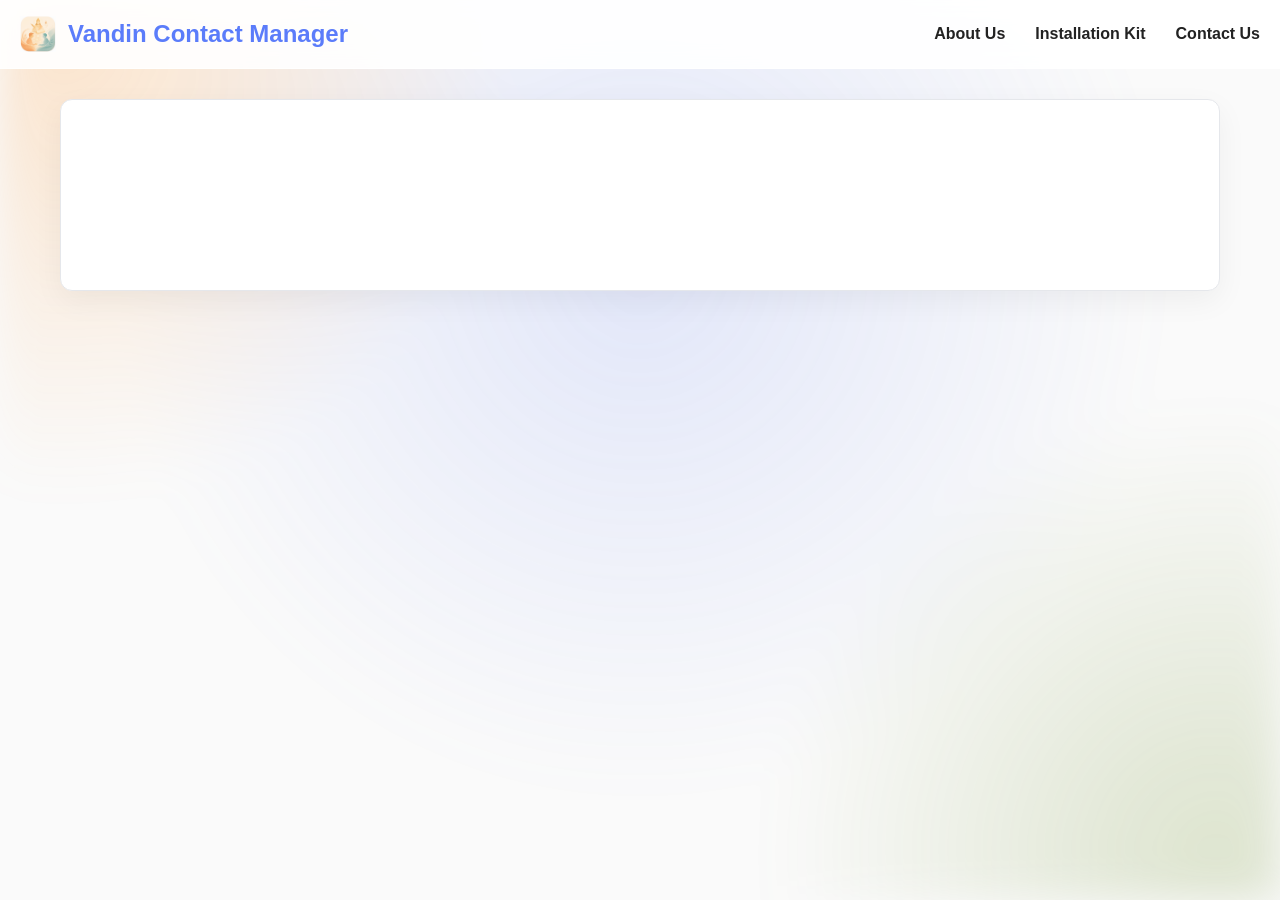
==== AboutUs.html @ 0217a32c "New Site" ====
<!doctype html>
<html lang="en">
  <head>
    <meta charset="UTF-8" />
    <meta name="viewport" content="width=device-width, initial-scale=1.0" />
    <title>Vandin Contact Manager</title>

    <link rel="stylesheet" href="styles.css" />
  </head>
  <body>
    <header>
      <nav>
        <a href="index.html" class="logo">
          <img
            src="images/ContactManager.png"
            alt="Vandin Contact Manager"
            class="logo-icon"
          />

          <span>Vandin Contact Manager</span>
        </a>
        <div class="nav-links">
          <a href="AboutUs.html">About Us</a>
          <a href="installation-kit.html">Installation Kit</a>
          <a href="index.html#contact">Contact Us</a>
        </div>
      </nav>
    </header>

    <section class="pdf-page">
      <!--h1 class="pdf-title">About Us</h1-->

      <div class="pdf-container">
        <canvas id="pdf-canvas"></canvas>
      </div>
    </section>

    <script type="module">
      import * as pdfjsLib from "./pdfjs/build/pdf.mjs";

      pdfjsLib.GlobalWorkerOptions.workerSrc = "./pdfjs/build/pdf.worker.mjs";

      let pdfDoc = null;
      let currentPage = 1;

      const canvas = document.getElementById("pdf-canvas");

      const ctx = canvas.getContext("2d");

      async function renderPage(pageNumber) {
        const page = await pdfDoc.getPage(pageNumber);

        const containerWidth =
          document.querySelector(".pdf-container").clientWidth - 40;

        const viewport = page.getViewport({ scale: 1 });

        const scale = containerWidth / viewport.width;

        const scaledViewport = page.getViewport({ scale });

        canvas.width = scaledViewport.width;

        canvas.height = scaledViewport.height;

        await page.render({
          canvasContext: ctx,
          viewport: scaledViewport,
        }).promise;
      }

      const loadingTask = pdfjsLib.getDocument({
        url: "./AboutUs.pdf",
      });

      loadingTask.promise
        .then(async (pdf) => {
          pdfDoc = pdf;

          await renderPage(currentPage);
        })
        .catch((error) => {
          console.error("PDF loading error:", error);
        });

      window.addEventListener("resize", () => {
        if (pdfDoc) {
          renderPage(currentPage);
        }
      });
    </script>
  </body>
</html>
---- styles.css ----
:root {
    --primary: #5b7cfa;
    --primary-dark: #4568f0;
    --secondary: #eef2ff;
    --text: #222;
    --light-text: #666;
    --border: #e5e7eb;
}

* {
    margin: 0;
    padding: 0;
    box-sizing: border-box;
}

html {
    scroll-behavior: smooth;
}

body {

    font-family: "Segoe UI", Arial, sans-serif;
    color: var(--text);
    line-height: 1.6;

    background: #fafafa;

    min-height: 100vh;

    position: relative;
}

body::before {

    content: "";

    position: fixed;

    inset: 0;

    pointer-events: none;

    z-index: -1;

    background:

        radial-gradient(
            circle 600px at 5% 5%,
            rgba(255,153,51,0.22),
            transparent 75%
        ),

        radial-gradient(
            circle 700px at 50% 30%,
            rgba(91,124,250,0.15),
            transparent 75%
        ),

        radial-gradient(
            circle 600px at 95% 95%,
            rgba(107,142,35,0.20),
            transparent 75%
        );

    filter: blur(20px);
}

header {

    position: sticky;
    top: 0;

    z-index: 1000;

    background: rgba(255,255,255,0.9);

    backdrop-filter: blur(10px);

    border-bottom: 1px solid rgba(255,255,255,0.7);
}

nav {

    max-width: 1300px;
    margin: auto;

    display: flex;
    justify-content: space-between;
    align-items: center;

    padding: 15px 20px;
}

.logo {

    display: flex;
    align-items: center;
    gap: 12px;

    text-decoration: none;

    color: var(--primary);

    font-size: 1.5rem;
    font-weight: 700;
}

.logo-icon {

    width: 36px;
    height: 36px;

    object-fit: contain;

    flex-shrink: 0;
}

.nav-links {

    display: flex;
    gap: 30px;
}

.nav-links a {

    text-decoration: none;
    color: var(--text);
    font-weight: 600;
}

.hero {

    text-align: center;

    max-width: 1200px;
    margin: auto;

    padding: 0px 20px 50px;
}

.hero h1 {

    font-size: 3.5rem;
    margin-bottom: 15px;
}

.hero p {

    max-width: 800px;
    margin: auto;

    color: var(--light-text);
    font-size: 1.2rem;
}

.main-content {

    max-width: 1300px;
    margin: auto;

    padding: 0px;

    display: grid;
    grid-template-columns: 1fr 1fr;

    gap: 30px;
}

.features-column,
.downloads-column {
    display: grid;
    grid-template-rows:
        auto   /* heading */
        1fr    /* first card */
        1fr;   /* second card */

    gap: 20px;
}

.section {

    max-width: 1300px;
    margin: auto;

    padding: 20px 20px;
}

.section-heading {

    text-align: center;
}

.card,
.download-card,
.audience-container,
.contact-card {

    background: rgba(255,255,255,0.82);

    backdrop-filter: blur(12px);

    border-radius: 18px;

    border: 1px solid rgba(255,255,255,0.8);

    padding: 30px;

    box-shadow:
        0 10px 30px rgba(0,0,0,0.05);
}

.download-card {
    display: flex;
    flex-direction: column;
}

.download-card .btn {
    margin-top: auto;
    align-self: center;
}

.card ul {

    padding-left: 20px;
}

.card li {

    margin-bottom: 10px;
}

.download-card {

    text-align: center;
}

.btn {

    display: inline-block;

    margin-top: 20px;

    padding: 12px 24px;

    border-radius: 8px;

    text-decoration: none;
    font-weight: 600;
}

.btn-primary {

    background: var(--primary);
    color: white;
}

.btn-disabled {

    background: #bfc5d2;

    color: #ffffff;

    cursor: not-allowed;

    opacity: 0.7;

    pointer-events: none;
}

.audience-list {

    display: flex;
    flex-wrap: wrap;

    gap: 15px;

    justify-content: center;
}

.audience-item {

    background: var(--secondary);

    color: var(--primary);

    padding: 10px 18px;

    border-radius: 999px;

    font-weight: 600;
}

.contact-card {

    display: flex;
    justify-content: center;
    align-items: center;

    gap: 40px;
}

.contact-card a {

    color: var(--primary);
    text-decoration: none;
}

footer {

    text-align: center;

    padding: 30px;

    color: var(--light-text);
}

/* ==========================================
   Installation Kit PDF Viewer
   ========================================== */

.pdf-page {

    margin-top: 10px;

    max-width: 1200px;

    margin-left: auto;
    margin-right: auto;

    padding: 20px;
}

.pdf-title {

    text-align: center;

    color: var(--primary);

    margin-bottom: 20px;
}

.pdf-container {

    display: flex;

    justify-content: center;

    background: white;

    border-radius: 12px;

    padding: 20px;

    border: 1px solid var(--border);

    box-shadow:
        0 10px 30px rgba(0,0,0,0.05);
}

#pdf-canvas {

    max-width: 100%;

    display: block;
}

.pdf-navigation {

    margin-top: 20px;

    display: flex;

    justify-content: center;

    align-items: center;

    gap: 30px;
}

.pdf-navigation button {

    background: var(--primary);

    color: white;

    border: none;

    border-radius: 8px;

    padding: 10px 18px;

    cursor: pointer;

    font-weight: 600;
}

.pdf-navigation button:hover {

    opacity: 0.9;
}
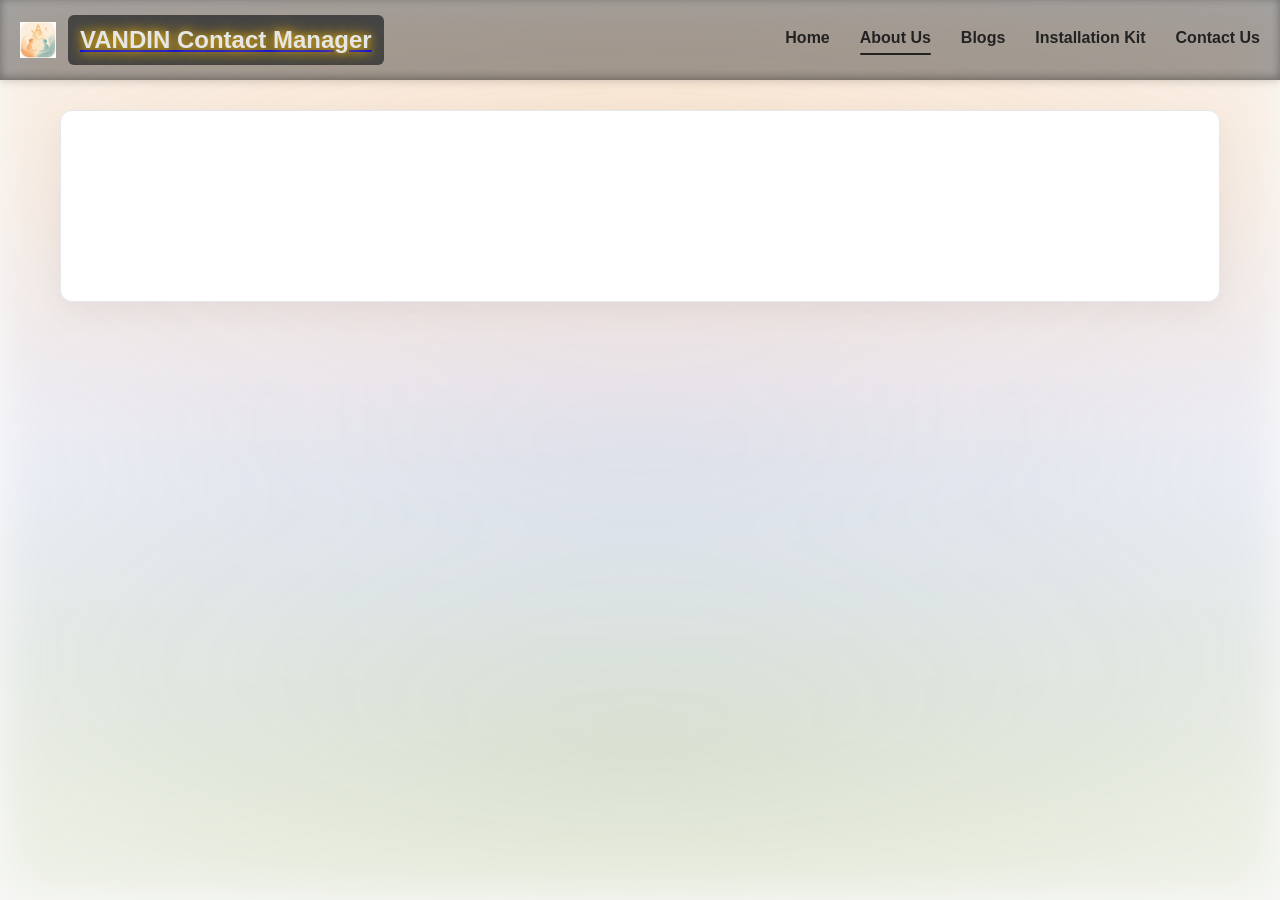
==== commit 61763864: "Added all pages" ====
--- a/AboutUs.html
+++ b/AboutUs.html
@@ -6,29 +6,12 @@
     <title>Vandin Contact Manager</title>
 
     <link rel="stylesheet" href="styles.css" />
+    <script src="header.js"></script>
   </head>
   <body>
-    <header>
-      <nav>
-        <a href="index.html" class="logo">
-          <img
-            src="images/ContactManager.png"
-            alt="Vandin Contact Manager"
-            class="logo-icon"
-          />
-
-          <span>Vandin Contact Manager</span>
-        </a>
-        <div class="nav-links">
-          <a href="AboutUs.html">About Us</a>
-          <a href="installation-kit.html">Installation Kit</a>
-          <a href="index.html#contact">Contact Us</a>
-        </div>
-      </nav>
-    </header>
+    <div id="header"></div>
 
     <section class="pdf-page">
-      <!--h1 class="pdf-title">About Us</h1-->
 
       <div class="pdf-container">
         <canvas id="pdf-canvas"></canvas>
--- a/styles.css
+++ b/styles.css
@@ -1,317 +1,311 @@
 :root {
-    --primary: #5b7cfa;
-    --primary-dark: #4568f0;
-    --secondary: #eef2ff;
-    --text: #222;
-    --light-text: #666;
-    --border: #e5e7eb;
+  --primary: #5b7cfa;
+  --primary-dark: #4568f0;
+  --secondary: #111111;
+  --text: #222;
+  --light-text: #666;
+  --border: #e5e7eb;
+  --contrast: #eeeeee;
+  --logo: #afacac;
+  --logo-bacground: #333333;
+  --logo-shadow: #FFD54A;
+  --green: #1de61d;
 }
 
 * {
-    margin: 0;
-    padding: 0;
-    box-sizing: border-box;
+  margin: 0;
+  padding: 0;
+  box-sizing: border-box;
 }
 
 html {
-    scroll-behavior: smooth;
+  scroll-behavior: smooth;
 }
 
 body {
-
-    font-family: "Segoe UI", Arial, sans-serif;
-    color: var(--text);
-    line-height: 1.6;
-
-    background: #fafafa;
-
-    min-height: 100vh;
-
-    position: relative;
+  font-family: "Segoe UI", Arial, sans-serif;
+  color: var(--text);
+  line-height: 1.6;
+  background: #fafafa;
+  min-height: 100vh;
+  position: relative;
 }
 
 body::before {
-
     content: "";
-
     position: fixed;
-
     inset: 0;
-
     pointer-events: none;
-
     z-index: -1;
 
     background:
-
         radial-gradient(
-            circle 600px at 5% 5%,
-            rgba(255,153,51,0.22),
+            ellipse 140% 55% at 50% 16.7%,
+            rgba(255, 153, 51, 0.22),
             transparent 75%
         ),
 
         radial-gradient(
-            circle 700px at 50% 30%,
-            rgba(91,124,250,0.15),
+            ellipse 140% 60% at 50% 50%,
+            rgba(91, 124, 250, 0.15),
             transparent 75%
         ),
 
         radial-gradient(
-            circle 600px at 95% 95%,
-            rgba(107,142,35,0.20),
+            ellipse 140% 55% at 50% 83.3%,
+            rgba(107, 142, 35, 0.20),
             transparent 75%
         );
 
-    filter: blur(20px);
+    filter: blur(24px);
 }
 
 header {
-
     position: sticky;
     top: 0;
-
     z-index: 1000;
-
-    background: rgba(255,255,255,0.9);
-
-    backdrop-filter: blur(10px);
-
-    border-bottom: 1px solid rgba(255,255,255,0.7);
-}
-
+    overflow: hidden;
+        box-shadow:
+        inset 0 -2px 10px rgba(0,0,0,0.35),
+        0 2px 8px rgba(0,0,0,0.15);
+
+}
+
+header::before {
+    content: "";
+    position: absolute;
+    inset: -100px;
+
+    background:
+        linear-gradient(
+            rgba(0,0,0,0.35),
+            rgba(0,0,0,0.35)
+        ),
+        url("images/brick-wall.jpg");
+
+    background-size: 400px;
+    background-repeat: repeat;
+
+    transform: rotate(-8deg);
+
+    z-index: -1;
+}
 nav {
-
-    max-width: 1300px;
-    margin: auto;
-
-    display: flex;
-    justify-content: space-between;
-    align-items: center;
-
-    padding: 15px 20px;
-}
-
-.logo {
-
-    display: flex;
-    align-items: center;
-    gap: 12px;
-
-    text-decoration: none;
-
-    color: var(--primary);
-
-    font-size: 1.5rem;
-    font-weight: 700;
+  max-width: 1300px;
+  margin: auto;
+  display: flex;
+  justify-content: space-between;
+  align-items: center;
+  padding: 15px 20px;
+}
+
+.logo{
+  display: flex;
+  align-items: center;
+  gap: 12px;
 }
 
 .logo-icon {
-
-    width: 36px;
-    height: 36px;
-
-    object-fit: contain;
-
-    flex-shrink: 0;
+  width: 36px;
+  height: 36px;
+  object-fit: contain;
+  flex-shrink: 0;
+}
+
+.logo-text {
+  color: #e6e6e6;
+  font-size: 1.5rem;
+  font-weight: 700;
+
+  background: #454545;
+  padding: 6px 12px;
+  border-radius: 6px;
+
+  /* 3D extrusion effect */
+  text-shadow:
+    0 0 10px rgba(255, 193, 7, 0.9),
+    0 0 18px rgba(255, 193, 7, 0.6);
+
+  display: inline-block;
+}
+
+.logo:hover .logo-text {
+  text-shadow:
+    0 0 10px rgba(255, 193, 7, 0.9),
+    0 0 18px rgba(255, 193, 7, 0.6);
 }
 
 .nav-links {
-
-    display: flex;
-    gap: 30px;
+  display: flex;
+  gap: 30px;
 }
 
 .nav-links a {
-
-    text-decoration: none;
-    color: var(--text);
-    font-weight: 600;
+  text-decoration: none;
+  color: var(--text);
+  font-weight: 600;
+  position: relative;
+  padding-bottom: 4px;
+}
+
+/* active underline */
+.nav-links a.active::after {
+  content: "";
+  position: absolute;
+  left: 0;
+  bottom: 0;
+  height: 2px;
+  width: 100%;
+  background: var(--text);
+  border-radius: 2px;
 }
 
 .hero {
-
-    text-align: center;
-
-    max-width: 1200px;
-    margin: auto;
-
-    padding: 0px 20px 50px;
-}
-
-.hero h1 {
-
-    font-size: 3.5rem;
-    margin-bottom: 15px;
+  text-align: center;
+  max-width: 1200px;
+  margin: auto;
+  padding: 0px 20px 20px;
+}
+
+.hero h2 {
+  font-size: 1.5rem;
+  margin-bottom: 0px;
 }
 
 .hero p {
-
-    max-width: 800px;
-    margin: auto;
-
-    color: var(--light-text);
-    font-size: 1.2rem;
+  max-width: 800px;
+  margin: auto;
+  color: var(--light-text);
+  font-size: 1.2rem;
 }
 
 .main-content {
-
-    max-width: 1300px;
-    margin: auto;
-
-    padding: 0px;
-
-    display: grid;
-    grid-template-columns: 1fr 1fr;
-
-    gap: 30px;
+  max-width: 1300px;
+  margin: auto;
+  padding: 20px;
+  display: grid;
+  grid-template-columns: 1fr 1fr;
+  gap: 30px;
+  padding-bottom: 0px;
 }
 
 .features-column,
 .downloads-column {
-    display: grid;
-    grid-template-rows:
-        auto   /* heading */
-        1fr    /* first card */
-        1fr;   /* second card */
-
-    gap: 20px;
+  display: grid;
+  grid-template-rows:
+    auto /* heading */
+    1fr; /* first card */
+  gap: 20px;
+}
+
+.feature-list {
+  margin-bottom: 30px;
 }
 
 .section {
-
-    max-width: 1300px;
-    margin: auto;
-
-    padding: 20px 20px;
+  max-width: 1300px;
+  margin: auto;
+  padding: 0 20px 20px;
+  padding-top: 20px;
 }
 
 .section-heading {
-
-    text-align: center;
+  text-align: center;
 }
 
 .card,
 .download-card,
 .audience-container,
 .contact-card {
-
-    background: rgba(255,255,255,0.82);
-
-    backdrop-filter: blur(12px);
-
-    border-radius: 18px;
-
-    border: 1px solid rgba(255,255,255,0.8);
-
-    padding: 30px;
-
-    box-shadow:
-        0 10px 30px rgba(0,0,0,0.05);
+  background: rgba(255, 255, 255, 0.82);
+  backdrop-filter: blur(12px);
+  border-radius: 18px;
+  border: 1px solid rgba(255, 255, 255, 0.8);
+  padding: 20px 20px 0px 30px;
+  box-shadow: 0 10px 30px rgba(0, 0, 0, 0.05);
 }
 
 .download-card {
-    display: flex;
-    flex-direction: column;
+  display: flex;
+  flex-direction: column;
+  text-align: center;
 }
 
 .download-card .btn {
-    margin-top: auto;
-    align-self: center;
+  margin-top: 10px;
+  align-self: center;
+  margin-bottom: auto;
 }
 
 .card ul {
-
-    padding-left: 20px;
+  padding-left: 20px;
 }
 
 .card li {
-
-    margin-bottom: 10px;
-}
-
-.download-card {
-
-    text-align: center;
+  margin-bottom: 10px;
+}
+
+.download-card h3 {
+  margin-bottom: 6px;
+}
+
+.download-card p {
+  margin: 0 0 10px;
 }
 
 .btn {
-
-    display: inline-block;
-
-    margin-top: 20px;
-
-    padding: 12px 24px;
-
-    border-radius: 8px;
-
-    text-decoration: none;
-    font-weight: 600;
+  display: inline-block;
+  margin-top: 0px;
+  padding: 12px 24px;
+  border-radius: 8px;
+  text-decoration: none;
+  font-weight: 600;
 }
 
 .btn-primary {
-
-    background: var(--primary);
-    color: white;
+  background: var(--green);
+  color: var(--contrast);
 }
 
 .btn-disabled {
-
-    background: #bfc5d2;
-
-    color: #ffffff;
-
-    cursor: not-allowed;
-
-    opacity: 0.7;
-
-    pointer-events: none;
+  background: #bfc5d2;
+  color: #ffffff;
+  cursor: not-allowed;
+  opacity: 0.7;
+  pointer-events: none;
 }
 
 .audience-list {
-
-    display: flex;
-    flex-wrap: wrap;
-
-    gap: 15px;
-
-    justify-content: center;
+  display: flex;
+  flex-wrap: wrap;
+  gap: 15px;
+  justify-content: center;
 }
 
 .audience-item {
-
-    background: var(--secondary);
-
-    color: var(--primary);
-
-    padding: 10px 18px;
-
-    border-radius: 999px;
-
-    font-weight: 600;
+  background: var(--secondary);
+  color: var(--contrast);
+  padding: 10px 18px;
+  border-radius: 999px;
+  font-weight: 600;
 }
 
 .contact-card {
-
-    display: flex;
-    justify-content: center;
-    align-items: center;
-
-    gap: 40px;
+  display: flex;
+  justify-content: center;
+  align-items: center;
+  gap: 40px;
 }
 
 .contact-card a {
-
-    color: var(--primary);
-    text-decoration: none;
+  color: var(--primary);
+  text-decoration: none;
 }
 
 footer {
-
-    text-align: center;
-
-    padding: 30px;
-
-    color: var(--light-text);
+  text-align: center;
+  padding: 0 30px;
+  color: var(--light-text);
 }
 
 /* ==========================================
@@ -319,82 +313,52 @@
    ========================================== */
 
 .pdf-page {
-
-    margin-top: 10px;
-
-    max-width: 1200px;
-
-    margin-left: auto;
-    margin-right: auto;
-
-    padding: 20px;
+  margin-top: 10px;
+  max-width: 1200px;
+  margin-left: auto;
+  margin-right: auto;
+  padding: 20px;
 }
 
 .pdf-title {
-
-    text-align: center;
-
-    color: var(--primary);
-
-    margin-bottom: 20px;
+  text-align: center;
+  color: var(--primary);
+  margin-bottom: 20px;
 }
 
 .pdf-container {
-
-    display: flex;
-
-    justify-content: center;
-
-    background: white;
-
-    border-radius: 12px;
-
-    padding: 20px;
-
-    border: 1px solid var(--border);
-
-    box-shadow:
-        0 10px 30px rgba(0,0,0,0.05);
+  display: flex;
+  justify-content: center;
+  background: white;
+  border-radius: 12px;
+  padding: 20px;
+  border: 1px solid var(--border);
+  box-shadow: 0 10px 30px rgba(0, 0, 0, 0.05);
 }
 
 #pdf-canvas {
-
-    max-width: 100%;
-
-    display: block;
+  max-width: 100%;
+  display: block;
 }
 
 .pdf-navigation {
-
-    margin-top: 20px;
-
-    display: flex;
-
-    justify-content: center;
-
-    align-items: center;
-
-    gap: 30px;
+  margin-top: 20px;
+  display: flex;
+  justify-content: center;
+  align-items: center;
+  gap: 30px;
 }
 
 .pdf-navigation button {
-
-    background: var(--primary);
-
-    color: white;
-
-    border: none;
-
-    border-radius: 8px;
-
-    padding: 10px 18px;
-
-    cursor: pointer;
-
-    font-weight: 600;
+  background: var(--primary);
+  color: white;
+  border: none;
+  border-radius: 8px;
+  padding: 10px 18px;
+  cursor: pointer;
+  font-weight: 600;
 }
 
 .pdf-navigation button:hover {
-
-    opacity: 0.9;
-}+  opacity: 0.9;
+}
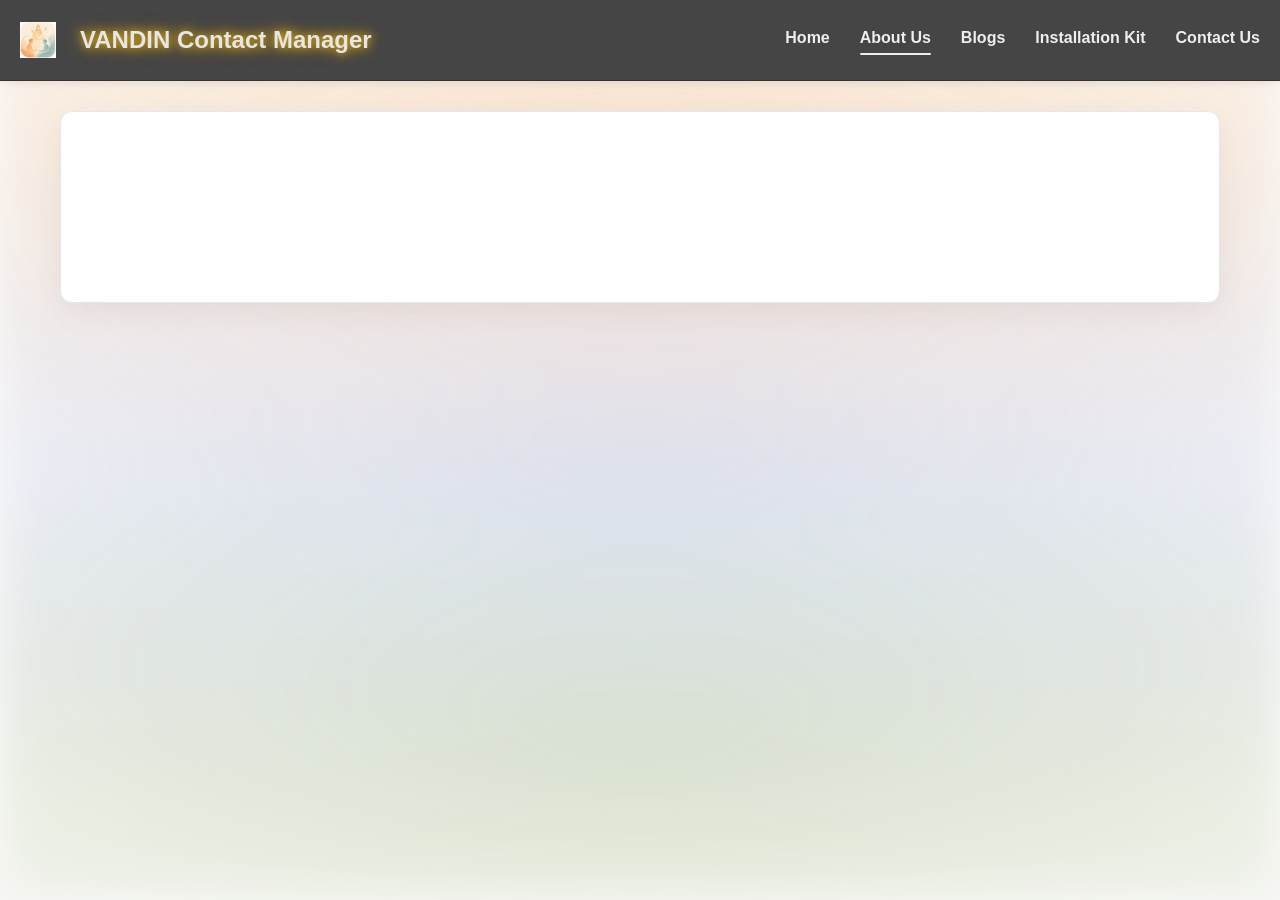
==== commit ee68975e: "Added favicon" ====
--- a/AboutUs.html
+++ b/AboutUs.html
@@ -4,7 +4,7 @@
     <meta charset="UTF-8" />
     <meta name="viewport" content="width=device-width, initial-scale=1.0" />
     <title>Vandin Contact Manager</title>
-
+    <link rel="icon" href="images/favicon.png" type="image/png" />
     <link rel="stylesheet" href="styles.css" />
     <script src="header.js"></script>
   </head>
@@ -12,7 +12,6 @@
     <div id="header"></div>
 
     <section class="pdf-page">
-
       <div class="pdf-container">
         <canvas id="pdf-canvas"></canvas>
       </div>
--- a/styles.css
+++ b/styles.css
@@ -8,7 +8,7 @@
   --contrast: #eeeeee;
   --logo: #afacac;
   --logo-bacground: #333333;
-  --logo-shadow: #FFD54A;
+  --logo-shadow: #ffd54a;
   --green: #1de61d;
 }
 
@@ -32,64 +32,46 @@
 }
 
 body::before {
-    content: "";
-    position: fixed;
-    inset: 0;
-    pointer-events: none;
-    z-index: -1;
-
-    background:
-        radial-gradient(
-            ellipse 140% 55% at 50% 16.7%,
-            rgba(255, 153, 51, 0.22),
-            transparent 75%
-        ),
-
-        radial-gradient(
-            ellipse 140% 60% at 50% 50%,
-            rgba(91, 124, 250, 0.15),
-            transparent 75%
-        ),
-
-        radial-gradient(
-            ellipse 140% 55% at 50% 83.3%,
-            rgba(107, 142, 35, 0.20),
-            transparent 75%
-        );
-
-    filter: blur(24px);
+  content: "";
+  position: fixed;
+  inset: 0;
+  pointer-events: none;
+  z-index: -1;
+
+  background:
+    radial-gradient(
+      ellipse 140% 55% at 50% 16.7%,
+      rgba(255, 153, 51, 0.22),
+      transparent 75%
+    ),
+    radial-gradient(
+      ellipse 140% 60% at 50% 50%,
+      rgba(91, 124, 250, 0.15),
+      transparent 75%
+    ),
+    radial-gradient(
+      ellipse 140% 55% at 50% 83.3%,
+      rgba(107, 142, 35, 0.2),
+      transparent 75%
+    );
+
+  filter: blur(24px);
 }
 
 header {
-    position: sticky;
-    top: 0;
-    z-index: 1000;
-    overflow: hidden;
-        box-shadow:
-        inset 0 -2px 10px rgba(0,0,0,0.35),
-        0 2px 8px rgba(0,0,0,0.15);
-
-}
-
-header::before {
-    content: "";
-    position: absolute;
-    inset: -100px;
-
-    background:
-        linear-gradient(
-            rgba(0,0,0,0.35),
-            rgba(0,0,0,0.35)
-        ),
-        url("images/brick-wall.jpg");
-
-    background-size: 400px;
-    background-repeat: repeat;
-
-    transform: rotate(-8deg);
-
-    z-index: -1;
-}
+  position: sticky;
+  top: 0;
+  z-index: 1000;
+
+  background: #454545;
+
+  border-bottom: 1px solid #333333;
+
+  box-shadow:
+    0 2px 8px rgba(0, 0, 0, 0.08);
+}
+
+
 nav {
   max-width: 1300px;
   margin: auto;
@@ -99,10 +81,11 @@
   padding: 15px 20px;
 }
 
-.logo{
+.logo {
   display: flex;
   align-items: center;
   gap: 12px;
+  text-decoration: none;
 }
 
 .logo-icon {
@@ -142,7 +125,7 @@
 
 .nav-links a {
   text-decoration: none;
-  color: var(--text);
+  color: var(--contrast);
   font-weight: 600;
   position: relative;
   padding-bottom: 4px;
@@ -156,7 +139,7 @@
   bottom: 0;
   height: 2px;
   width: 100%;
-  background: var(--text);
+  background: var(--contrast);
   border-radius: 2px;
 }
 
@@ -221,7 +204,7 @@
   backdrop-filter: blur(12px);
   border-radius: 18px;
   border: 1px solid rgba(255, 255, 255, 0.8);
-  padding: 20px 20px 0px 30px;
+  padding: 10px 20px 0px 30px;
   box-shadow: 0 10px 30px rgba(0, 0, 0, 0.05);
 }
 
@@ -280,12 +263,13 @@
   flex-wrap: wrap;
   gap: 15px;
   justify-content: center;
+  padding: 10px 10px 10px 10px;
 }
 
 .audience-item {
   background: var(--secondary);
   color: var(--contrast);
-  padding: 10px 18px;
+  padding: 10px 10px 10px 10px;
   border-radius: 999px;
   font-weight: 600;
 }
@@ -362,3 +346,88 @@
 .pdf-navigation button:hover {
   opacity: 0.9;
 }
+
+.contact-section {
+  max-width: 900px;
+  margin: 0 auto;
+  padding: 20px;
+}
+
+.contact-form-card {
+  background: rgba(255, 255, 255, 0.82);
+  backdrop-filter: blur(12px);
+  border-radius: 18px;
+  border: 1px solid rgba(255, 255, 255, 0.8);
+  padding: 35px;
+  box-shadow: 0 10px 30px rgba(0, 0, 0, 0.05);
+}
+
+.contact-form-card h2 {
+  text-align: center;
+  margin-bottom: 8px;
+}
+
+.form-subtitle {
+  text-align: center;
+  color: var(--light-text);
+  margin-bottom: 30px;
+}
+
+.contact-form {
+  display: flex;
+  flex-direction: column;
+  gap: 18px;
+}
+
+.form-group {
+  display: flex;
+  flex-direction: column;
+}
+
+.form-group label {
+  font-weight: 600;
+  margin-bottom: 6px;
+}
+
+.form-group input {
+  padding: 14px 16px;
+  border-radius: 10px;
+  border: 1px solid var(--border);
+  background: rgba(255, 255, 255, 0.85);
+  font-size: 1rem;
+  outline: none;
+  transition: all 0.2s ease;
+}
+
+.form-group input:focus {
+  border-color: var(--primary);
+  box-shadow: 0 0 0 3px rgba(91, 124, 250, 0.15);
+}
+
+.form-submit {
+  margin-top: 10px;
+  align-self: center;
+  min-width: 220px;
+}
+
+.form-message {
+  margin-top: 15px;
+  text-align: center;
+  font-weight: 600;
+  min-height: 24px;
+}
+
+.form-message.success {
+  color: #2e7d32;
+}
+
+.form-message.error {
+  color: #c62828;
+}
+
+.btn:disabled {
+  background: #bfc5d2;
+  color: #ffffff;
+  cursor: not-allowed;
+  opacity: 0.8;
+}
